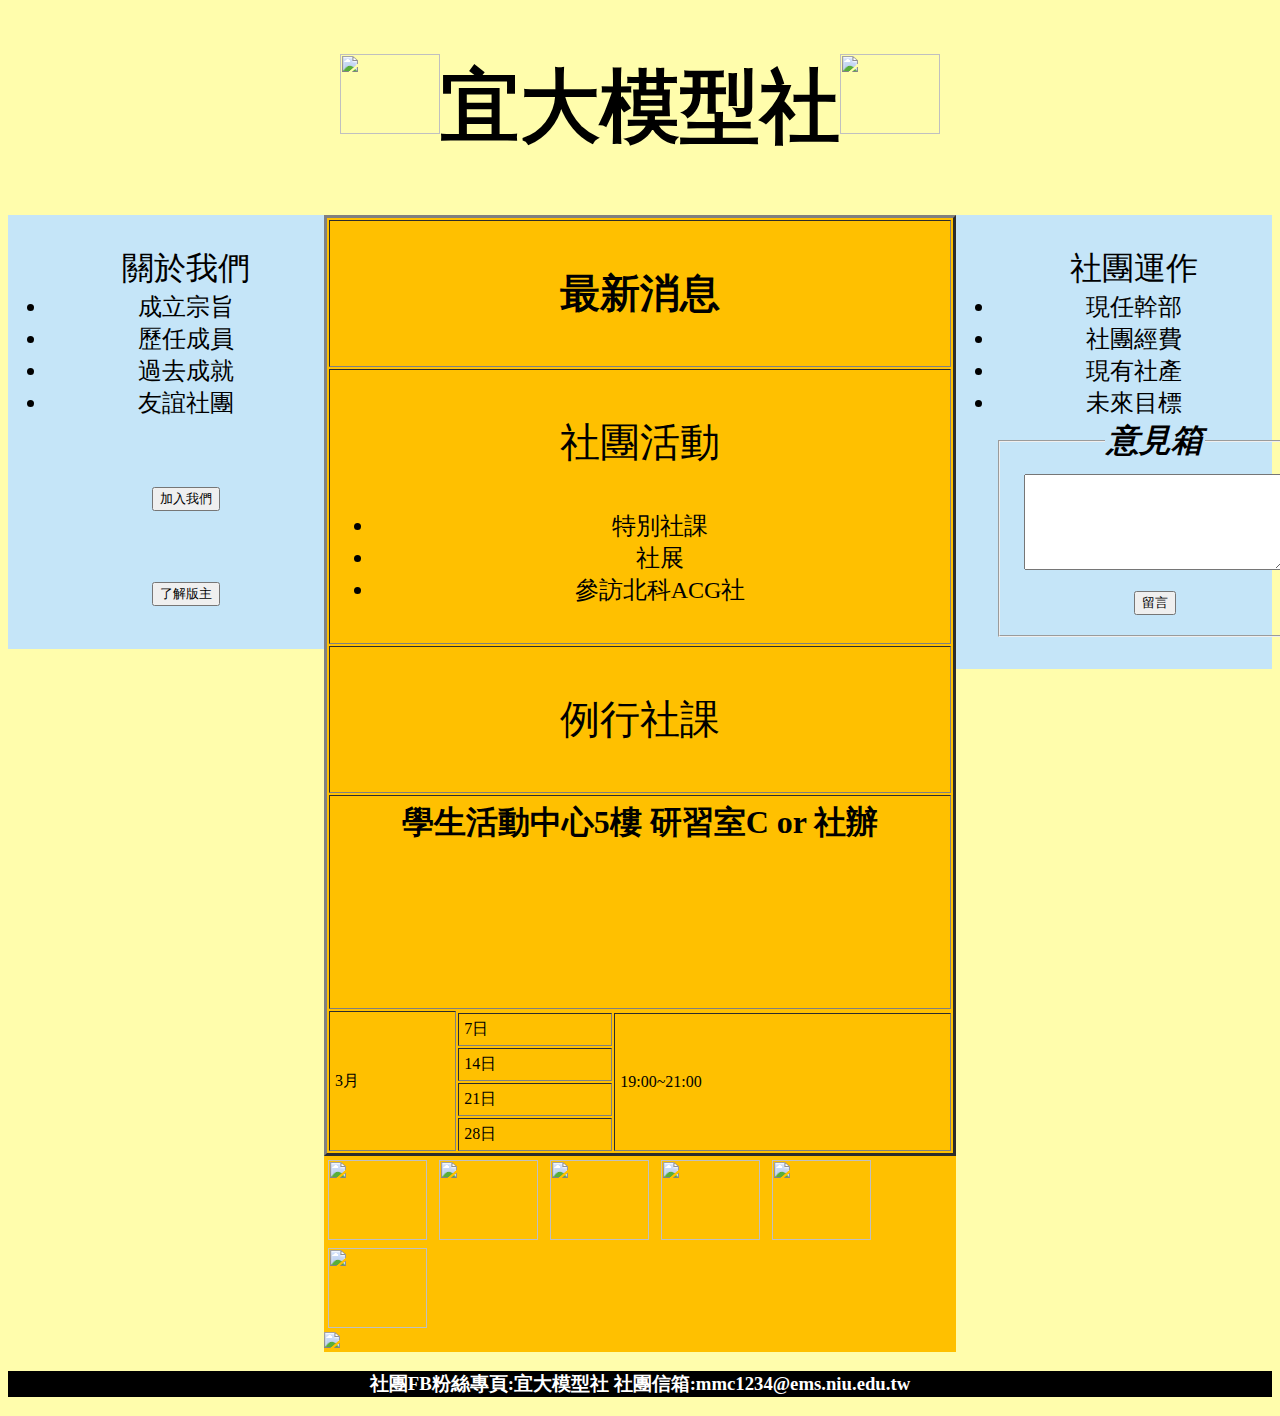
==== mypage/index.html @ 5c9b12e6 "Add files via upload" ====
<!DOCTYPE html>
<html lang="en">
<html lang="zh-Hant">
<html lang="zh-TW">
<head>
<meta charset = "utf-8"/>
<meta name=”viewport” content=”width=device-width”>
<style type="text/css">

    @import"decoration.css";
</style>

<h1><img src=https://scontent-hkt1-1.xx.fbcdn.net/v/t39.30808-6/306154811_166816119353391_872147966920658102_n.jpg?_nc_cat=102&ccb=1-7&_nc_sid=09cbfe&_nc_ohc=1zalLb-7qckAX-dOOYt&_nc_ht=scontent-hkt1-1.xx&oh=00_AfBNXSymOguqfN5xLTmxv2_GI1DLMerGb-VjcOFk0Od8zA&oe=64731749 width="100" height="80">宜大模型社<img src=https://scontent-hkt1-1.xx.fbcdn.net/v/t39.30808-6/306154811_166816119353391_872147966920658102_n.jpg?_nc_cat=102&ccb=1-7&_nc_sid=09cbfe&_nc_ohc=1zalLb-7qckAX-dOOYt&_nc_ht=scontent-hkt1-1.xx&oh=00_AfBNXSymOguqfN5xLTmxv2_GI1DLMerGb-VjcOFk0Od8zA&oe=64731749 width="100" height="80"></h1>
  
<div id=sidebar_left>
  <ul>關於我們<br>
  <li>成立宗旨</li>
  <li>歷任成員</li>
  <li>過去成就</li>
  <li>友誼社團</li>
    <h2 ><a href="https://codepen.io/Tu-Kuan-Lin/pen/BaOzdBL"><input type = "Submit" value = "加入我們"></h2></a> 
    <h2 ><a href="https://codepen.io/Tu-Kuan-Lin/pen/VwGEvqY"><input type = "Submit" value = "了解版主"></h2></a> 
</ul>
   
</div> 
<script>
    setInterval(play,3000);
    var index=0;
    
    function play(){
      
      var imgs = document.getElementById("pictures").
                   getElementsByTagName("img");
      var bigImg = document.getElementById("big");
      imgs[index].classList.remove("selected");
      index++;
      if(index == imgs.length) index=0;
      imgs[index].classList.add("selected");
      bigImg.setAttribute("src",imgs[index].getAttribute("src"));
    }
    </script>

</head>
  
<body>
 <div id=sidebar_right>
  <ul>社團運作<br>
  <li>現任幹部</li>
  <li>社團經費</li>
  <li>現有社產</li>
  <li>未來目標</li>
    
  <fieldset>
    <legend><i><b>意見箱</b></i></legend>
    <textarea name="comment" rows="6" cols="30"></textarea><br>
        <button onclick="addopinion()">留言</button>    
   
</div>  

  
  <div id="middle">
    <table border=3 cellpadding=5>
      <tr>
        <td colspan="3"><p><b>最新消息</b></p></td> 
      </tr>
  <tr>
        <td colspan="3"><p>社團活動</p>
          <ul>
            <li>特別社課</li>
            <li>社展</li>
            <li>參訪北科ACG社</li>
          </ul>
          

        </td>
  </tr>
      <tr>
        <td colspan="3">
          <p>例行社課</p>
      <tr>
  <th colspan="3">學生活動中心5樓 研習室C or 社辦
    <iframe src="https://www.google.com/maps/embed?pb=!1m14!1m8!1m3!1d14493.704176149076!2d121.7481587!3d24.7465775!3m2!1i1024!2i768!4f13.1!3m3!1m2!1s0x3467e5cf0f3b9465%3A0xd9aad3bacf8097c4!2z5ZyL56uL5a6c6Jit5aSn5a24IOWtuOeUn-a0u-WLleS4reW_gw!5e0!3m2!1szh-TW!2stw!4v1685462230744!5m2!1szh-TW!2stw" width="100%" height="100%" style="border:0;" allowfullscreen="" loading="lazy" referrerpolicy="no-referrer-when-downgrade"></iframe></th>
   </tr>
      <tr>
        <td rowspan="5">3月</td>
      </tr>
      <tr>
        <td>7日</td>
        <td rowspan="4"> 19:00~21:00</td>
      </tr>
      <tr>
        <td>14日</td>
      </tr>
      <tr>
        <td>21日</td>
      </tr>
      <tr>
        <td>28日</td>
      </tr>
</table>
        </td >
        </td>
 
  
    <div id="pictures">
    <img class="small selected" src="https://scontent-hkt1-1.xx.fbcdn.net/v/t39.30808-6/344380164_258199106770954_1852745139607561723_n.jpg?stp=dst-jpg_p180x540&_nc_cat=110&ccb=1-7&_nc_sid=730e14&_nc_ohc=CahxdxXsbJEAX8AeiiM&_nc_ht=scontent-hkt1-1.xx&oh=00_AfD0yGnU19OiyNCGLqQfilftnscnHK65MV6rqlwbX9ZsNw&oe=64726B0D" width="100" height="80">
    <img class="small selected" src="https://scontent-hkt1-1.xx.fbcdn.net/v/t39.30808-6/269948431_205868911757371_3215157991622007577_n.jpg?stp=dst-jpg_p180x540&_nc_cat=102&ccb=1-7&_nc_sid=730e14&_nc_ohc=W0BPjzy-5iwAX-nKSSy&_nc_ht=scontent-hkt1-1.xx&oh=00_AfDYI7F0mDweF-AA-PNVJavrmBohJ3q5hNwbCLj86mH9Rg&oe=647308F6" width="100" height="80">
    <img class="small selected" src="https://scontent-hkt1-1.xx.fbcdn.net/v/t39.30808-6/307092253_166816549353348_2875535394121650828_n.jpg?stp=dst-jpg_s600x600&_nc_cat=111&ccb=1-7&_nc_sid=8bfeb9&_nc_ohc=4TDgh5Cpj_cAX-nWhiJ&_nc_ht=scontent-hkt1-1.xx&oh=00_AfD0mlSioPqhmoAHMiDXPectxj7zifa8x7f8CLY3VGvCrQ&oe=6472DF9C" width="100" height="80">
    <img class="small selected" src="https://scontent-hkt1-1.xx.fbcdn.net/v/t39.30808-6/280582612_291448829866045_2335103241751027349_n.jpg?_nc_cat=109&ccb=1-7&_nc_sid=730e14&_nc_ohc=GO5oKcLHTOEAX_NG3gN&_nc_ht=scontent-hkt1-1.xx&oh=00_AfBjkxmIZCq_s-1Ec70iFysTWvmh5aJLgCkXmgtN_BxQEg&oe=6472A7C3" width="100" height="80">
    
    <img class="small selected" src="https://scontent-hkt1-1.xx.fbcdn.net/v/t39.30808-6/307336947_377960137881580_4273426964593143009_n.jpg?stp=dst-jpg_p180x540&_nc_cat=110&ccb=1-7&_nc_sid=8bfeb9&_nc_ohc=VB7vGReOKuEAX9wCxp9&_nc_ht=scontent-hkt1-1.xx&oh=00_AfCg4FmpyxfCuD492C-K8bfv3ibeGeEt_Soj0sWEWN-yDg&oe=64726C9E" width="100" height="80">
    <img class="small selected" src="https://scontent.ftpe3-2.fna.fbcdn.net/v/t39.30808-6/301389059_363615669316027_6293003578443602495_n.jpg?stp=cp6_dst-jpg_p180x540&_nc_cat=108&ccb=1-7&_nc_sid=8bfeb9&_nc_ohc=Xp2VJIM5gOoAX9Ck7Sh&_nc_ht=scontent.ftpe3-2.fna&oh=00_AfAEMdZ7wKrQIEz_7gVNSpCIeyxBUgJyewp4F-RTumYgFw&oe=647BD2CE" width="100" height="80">
  </div>  
  <div> 
    <img id="big" src="https://scontent.ftpe3-2.fna.fbcdn.net/v/t39.30808-6/301389059_363615669316027_6293003578443602495_n.jpg?stp=cp6_dst-jpg_p180x540&_nc_cat=108&ccb=1-7&_nc_sid=8bfeb9&_nc_ohc=Xp2VJIM5gOoAX9Ck7Sh&_nc_ht=scontent.ftpe3-2.fna&oh=00_AfAEMdZ7wKrQIEz_7gVNSpCIeyxBUgJyewp4F-RTumYgFw&oe=647BD2CE">
  </div> 
  
    </table>
    </div> 
  <div id="footer">
  <h3>社團FB粉絲專頁:宜大模型社    社團信箱:mmc1234@ems.niu.edu.tw</h3>
        </div>
        
        </div>
</body>
  </html>
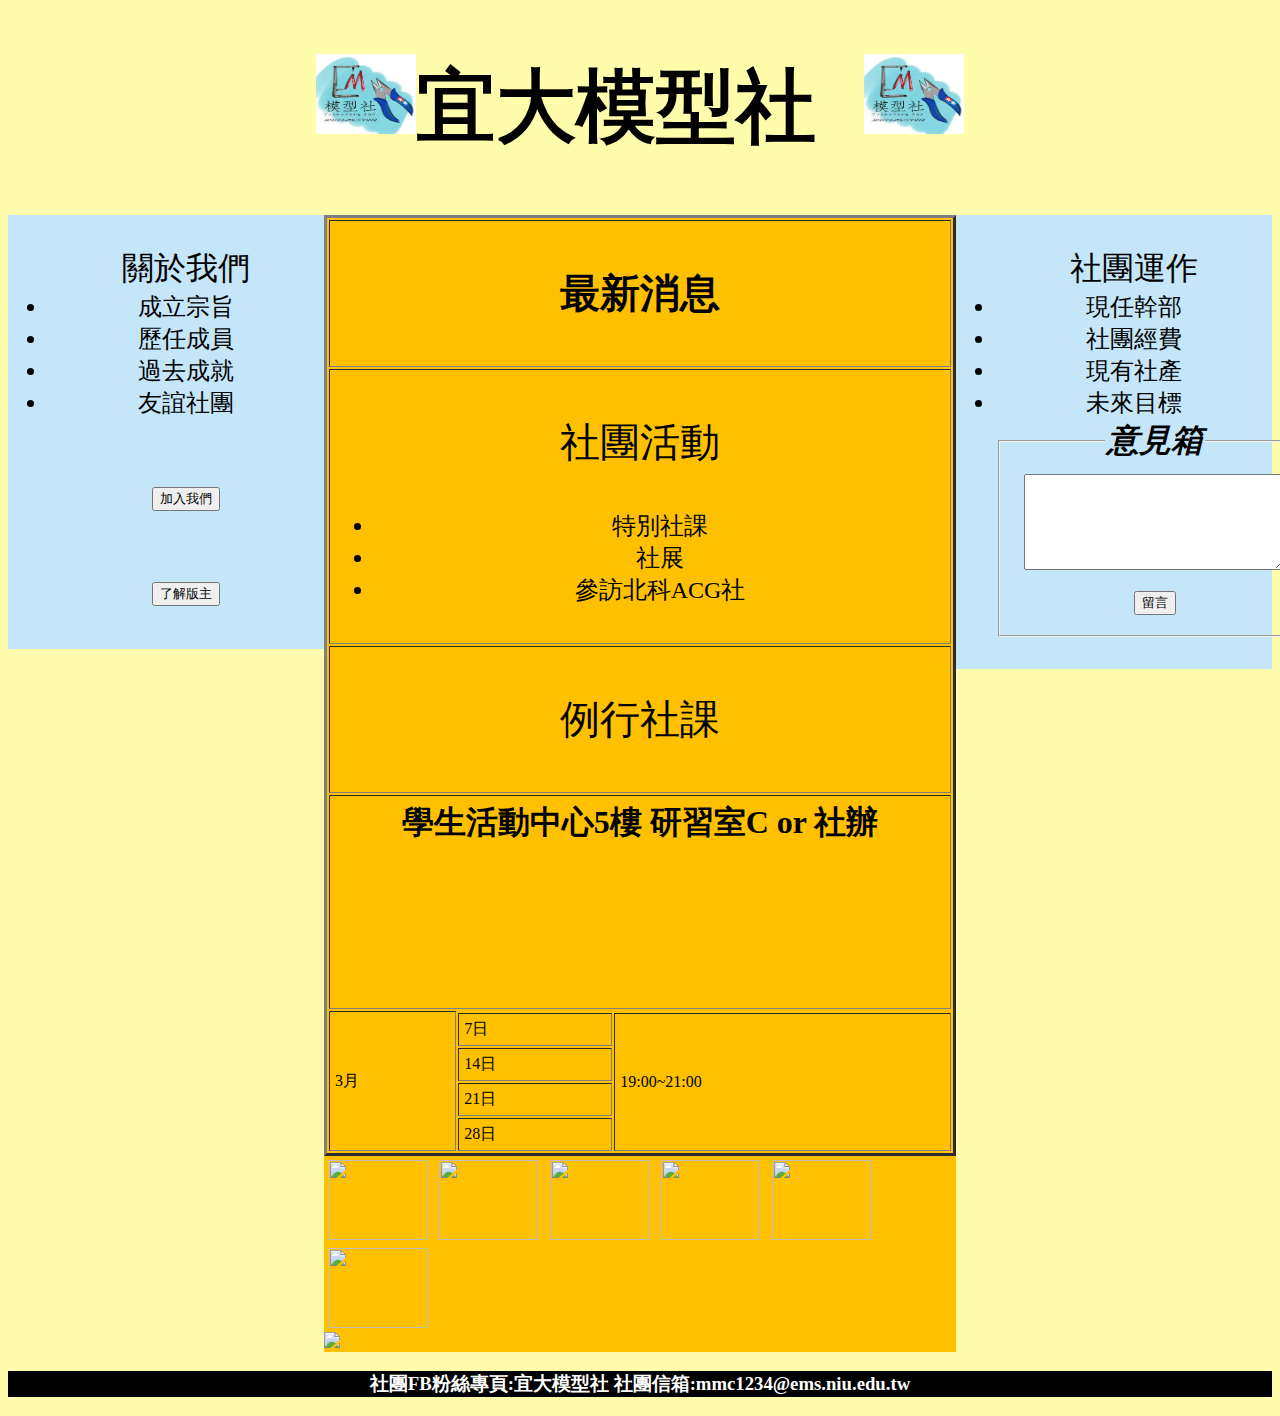
==== commit fa23f5e4: "VER3" ====
--- a/mypage/index.html
+++ b/mypage/index.html
@@ -5,21 +5,18 @@
 <head>
 <meta charset = "utf-8"/>
 <meta name=”viewport” content=”width=device-width”>
-<style type="text/css">
 
-    @import"decoration.css";
-</style>
-
-<h1><img src=https://scontent-hkt1-1.xx.fbcdn.net/v/t39.30808-6/306154811_166816119353391_872147966920658102_n.jpg?_nc_cat=102&ccb=1-7&_nc_sid=09cbfe&_nc_ohc=1zalLb-7qckAX-dOOYt&_nc_ht=scontent-hkt1-1.xx&oh=00_AfBNXSymOguqfN5xLTmxv2_GI1DLMerGb-VjcOFk0Od8zA&oe=64731749 width="100" height="80">宜大模型社<img src=https://scontent-hkt1-1.xx.fbcdn.net/v/t39.30808-6/306154811_166816119353391_872147966920658102_n.jpg?_nc_cat=102&ccb=1-7&_nc_sid=09cbfe&_nc_ohc=1zalLb-7qckAX-dOOYt&_nc_ht=scontent-hkt1-1.xx&oh=00_AfBNXSymOguqfN5xLTmxv2_GI1DLMerGb-VjcOFk0Od8zA&oe=64731749 width="100" height="80"></h1>
-  
+<link rel="stylesheet" href="decoration.css">
+<h1><img src=[data-uri] width="100" height="80">宜大模型社
+    <img src=[data-uri] width="100" height="80"></h1>
 <div id=sidebar_left>
   <ul>關於我們<br>
   <li>成立宗旨</li>
   <li>歷任成員</li>
   <li>過去成就</li>
   <li>友誼社團</li>
-    <h2 ><a href="https://codepen.io/Tu-Kuan-Lin/pen/BaOzdBL"><input type = "Submit" value = "加入我們"></h2></a> 
-    <h2 ><a href="https://codepen.io/Tu-Kuan-Lin/pen/VwGEvqY"><input type = "Submit" value = "了解版主"></h2></a> 
+    <h2 ><a href="Clab.html"><input type = "Submit" value = "加入我們"></h2></a> 
+    <h2 ><a href="Introduction.html"><input type = "Submit" value = "了解版主"></h2></a> 
 </ul>
    
 </div> 
@@ -103,16 +100,15 @@
  
   
     <div id="pictures">
-    <img class="small selected" src="https://scontent-hkt1-1.xx.fbcdn.net/v/t39.30808-6/344380164_258199106770954_1852745139607561723_n.jpg?stp=dst-jpg_p180x540&_nc_cat=110&ccb=1-7&_nc_sid=730e14&_nc_ohc=CahxdxXsbJEAX8AeiiM&_nc_ht=scontent-hkt1-1.xx&oh=00_AfD0yGnU19OiyNCGLqQfilftnscnHK65MV6rqlwbX9ZsNw&oe=64726B0D" width="100" height="80">
-    <img class="small selected" src="https://scontent-hkt1-1.xx.fbcdn.net/v/t39.30808-6/269948431_205868911757371_3215157991622007577_n.jpg?stp=dst-jpg_p180x540&_nc_cat=102&ccb=1-7&_nc_sid=730e14&_nc_ohc=W0BPjzy-5iwAX-nKSSy&_nc_ht=scontent-hkt1-1.xx&oh=00_AfDYI7F0mDweF-AA-PNVJavrmBohJ3q5hNwbCLj86mH9Rg&oe=647308F6" width="100" height="80">
-    <img class="small selected" src="https://scontent-hkt1-1.xx.fbcdn.net/v/t39.30808-6/307092253_166816549353348_2875535394121650828_n.jpg?stp=dst-jpg_s600x600&_nc_cat=111&ccb=1-7&_nc_sid=8bfeb9&_nc_ohc=4TDgh5Cpj_cAX-nWhiJ&_nc_ht=scontent-hkt1-1.xx&oh=00_AfD0mlSioPqhmoAHMiDXPectxj7zifa8x7f8CLY3VGvCrQ&oe=6472DF9C" width="100" height="80">
-    <img class="small selected" src="https://scontent-hkt1-1.xx.fbcdn.net/v/t39.30808-6/280582612_291448829866045_2335103241751027349_n.jpg?_nc_cat=109&ccb=1-7&_nc_sid=730e14&_nc_ohc=GO5oKcLHTOEAX_NG3gN&_nc_ht=scontent-hkt1-1.xx&oh=00_AfBjkxmIZCq_s-1Ec70iFysTWvmh5aJLgCkXmgtN_BxQEg&oe=6472A7C3" width="100" height="80">
-    
-    <img class="small selected" src="https://scontent-hkt1-1.xx.fbcdn.net/v/t39.30808-6/307336947_377960137881580_4273426964593143009_n.jpg?stp=dst-jpg_p180x540&_nc_cat=110&ccb=1-7&_nc_sid=8bfeb9&_nc_ohc=VB7vGReOKuEAX9wCxp9&_nc_ht=scontent-hkt1-1.xx&oh=00_AfCg4FmpyxfCuD492C-K8bfv3ibeGeEt_Soj0sWEWN-yDg&oe=64726C9E" width="100" height="80">
-    <img class="small selected" src="https://scontent.ftpe3-2.fna.fbcdn.net/v/t39.30808-6/301389059_363615669316027_6293003578443602495_n.jpg?stp=cp6_dst-jpg_p180x540&_nc_cat=108&ccb=1-7&_nc_sid=8bfeb9&_nc_ohc=Xp2VJIM5gOoAX9Ck7Sh&_nc_ht=scontent.ftpe3-2.fna&oh=00_AfAEMdZ7wKrQIEz_7gVNSpCIeyxBUgJyewp4F-RTumYgFw&oe=647BD2CE" width="100" height="80">
+    <img class="small selected" src="images/287474290_314355264242068_3301640253805801974_n.jpg" width="100" height="80">
+    <img class="small selected" src="images/301389059_363615669316027_6293003578443602495_n.jpg" width="100" height="80">
+    <img class="small selected" src="images/307092253_166816549353348_2875535394121650828_n.jpg" width="100" height="80">
+    <img class="small selected" src="images/307336947_377960137881580_4273426964593143009_n.jpg" width="100" height="80">
+    <img class="small selected" src="images/344380164_258199106770954_1852745139607561723_n.jpg" width="100" height="80">
+    <img class="small selected" src="images/347125103_587075536745844_8391145400913864810_n.jpg" width="100" height="80">
   </div>  
   <div> 
-    <img id="big" src="https://scontent.ftpe3-2.fna.fbcdn.net/v/t39.30808-6/301389059_363615669316027_6293003578443602495_n.jpg?stp=cp6_dst-jpg_p180x540&_nc_cat=108&ccb=1-7&_nc_sid=8bfeb9&_nc_ohc=Xp2VJIM5gOoAX9Ck7Sh&_nc_ht=scontent.ftpe3-2.fna&oh=00_AfAEMdZ7wKrQIEz_7gVNSpCIeyxBUgJyewp4F-RTumYgFw&oe=647BD2CE">
+    <img id="big" src="images/347125103_587075536745844_8391145400913864810_n.jpg">
   </div> 
   
     </table>
--- a/mypage/decoration.css
+++ b/mypage/decoration.css
@@ -0,0 +1,24 @@
+body {background-color:rgb(255, 253, 172);}
+#sitebody { margin: 0 auto}
+#sidebar_left{width:25%;float:left;background:rgb(197, 229, 248);}
+#sidebar_right{width:25%;float:right;background:rgb(197, 229, 248);}
+#middle{margin-left:25%;margin-right:25%;background:rgb(255, 192, 0);}
+#footer{clear:both;background:black}
+
+th{text-align:center;font-size: 200%;}
+h1{text-align:center;color: black;font-family: courier;font-size: 500%;}
+p {text-align:center;font-size: 250%;}
+ul{text-align:center;font-size: 200%;}
+li{text-align:center;font-size: 75%;}
+
+table {width:100%;}
+
+h2   {text-align:center}
+h3  {text-align:center;color: white;}
+.small{
+  width:99px;
+  margin:2px;
+  padding:2px;
+  border:1px;
+}
+#big {width:667px;}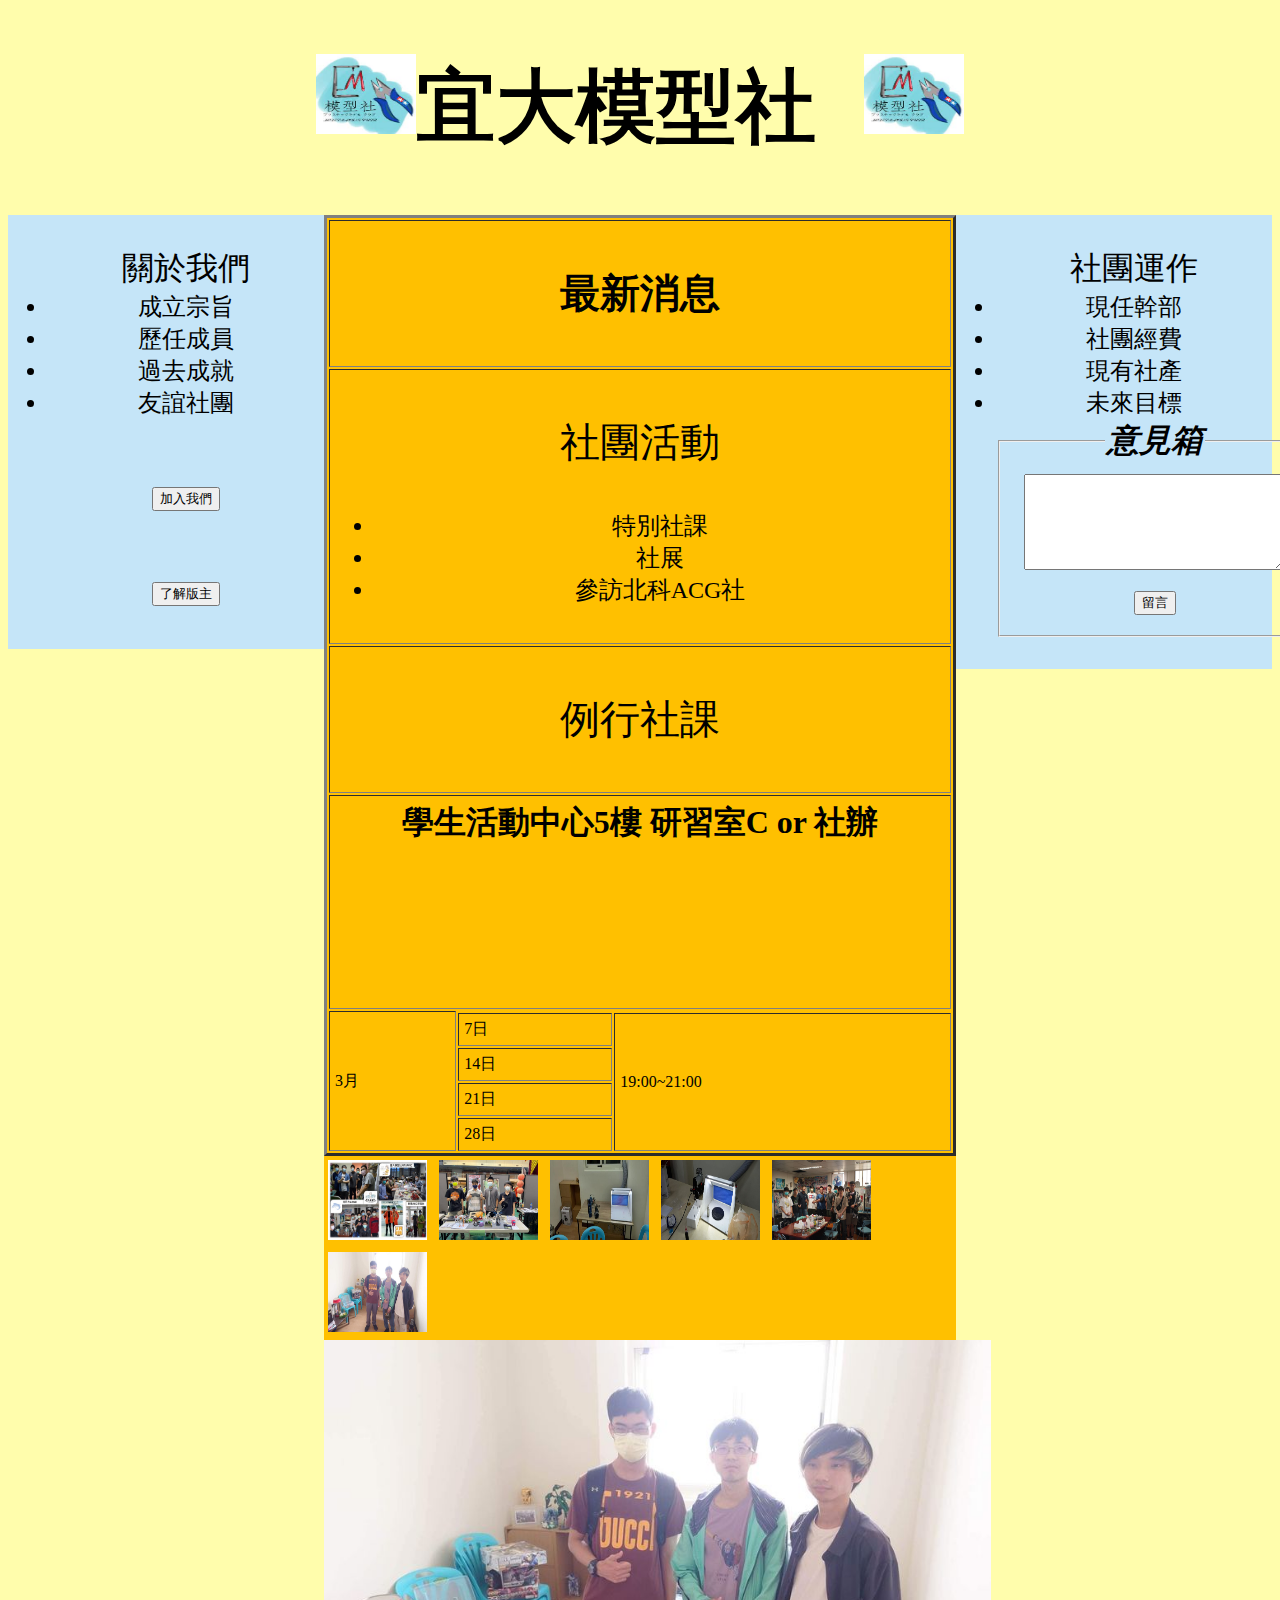
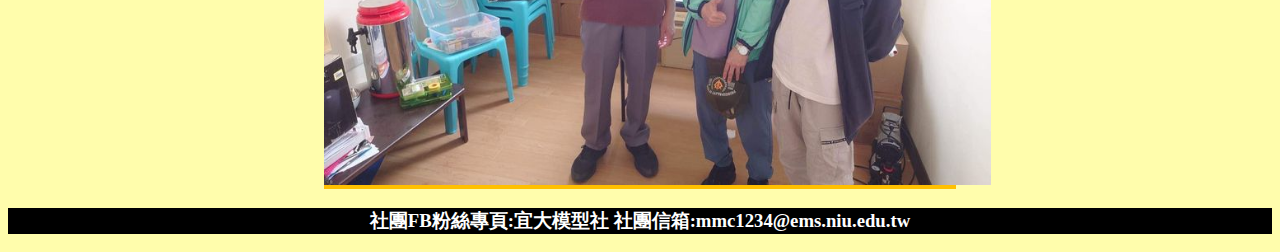
==== commit a2c56d60: "version 5-1" ====
--- a/mypage/index.html
+++ b/mypage/index.html
@@ -100,7 +100,7 @@
  
   
     <div id="pictures">
-    <img class="small selected" src="images/287474290_314355264242068_3301640253805801974_n.jpg" width="100" height="80">
+    <img class="small selected" src="images/0827BD0A914EED6791E95F0AA03BCEAAEEDB287F.jpeg" width="100" height="80">
     <img class="small selected" src="images/301389059_363615669316027_6293003578443602495_n.jpg" width="100" height="80">
     <img class="small selected" src="images/307092253_166816549353348_2875535394121650828_n.jpg" width="100" height="80">
     <img class="small selected" src="images/307336947_377960137881580_4273426964593143009_n.jpg" width="100" height="80">
